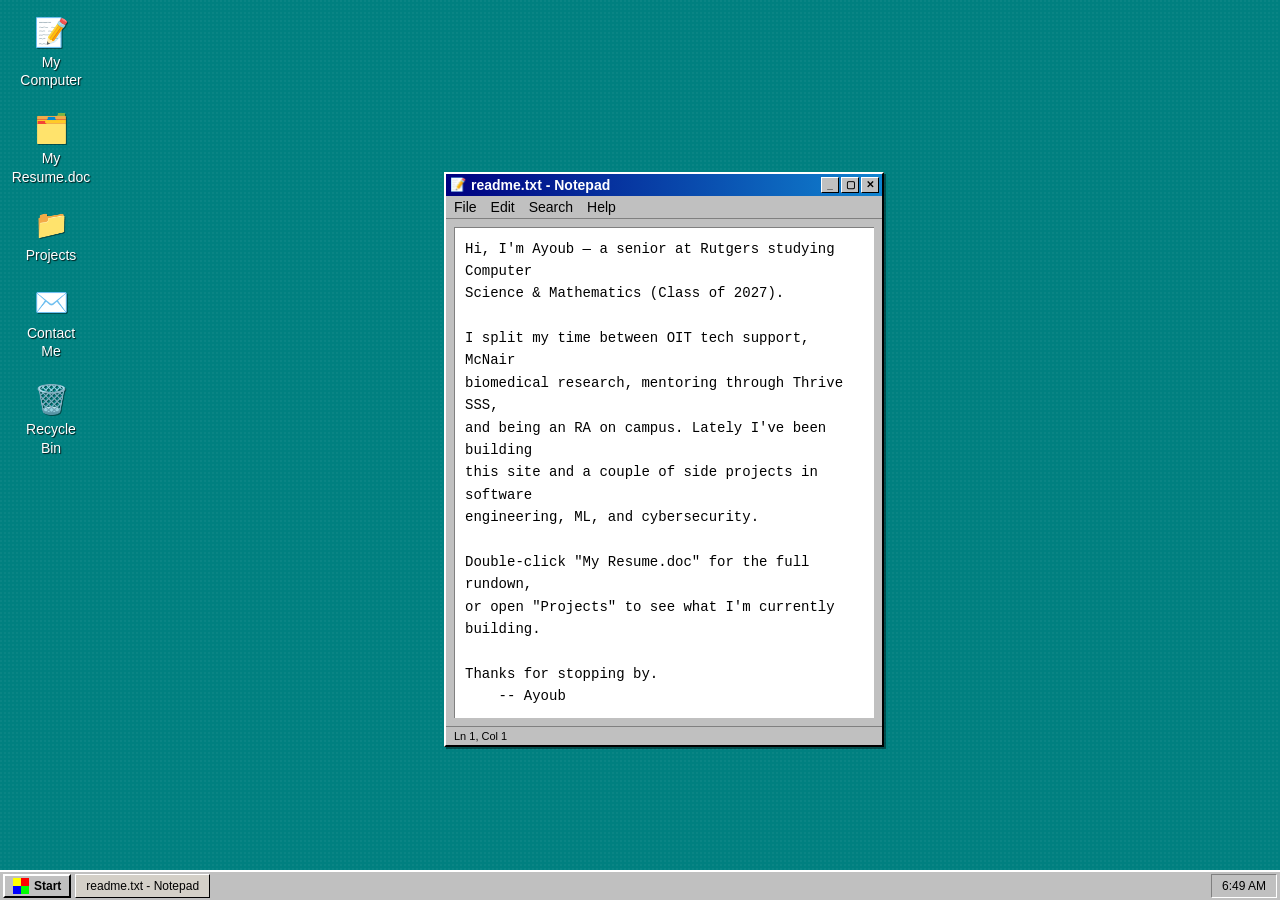
==== index.html @ d9b7da0e "Update index.html" ====
<!DOCTYPE html>
<html lang="en">
<head>
<meta charset="UTF-8">
<meta name="viewport" content="width=device-width, initial-scale=1.0">
<title>Ayoub Mallah — AYOUB95</title>
<link rel="stylesheet" href="style.css">
</head>
<body>

<div id="desktop">

  <!-- ===== Desktop icons ===== -->
  <div class="icon" data-window="about" tabindex="0">
    <div class="icon-img icon-about"></div>
    <span>My Computer</span>
  </div>

  <div class="icon" data-window="resume" tabindex="0">
    <div class="icon-img icon-resume"></div>
    <span>My Resume.doc</span>
  </div>

  <div class="icon" data-window="projects" tabindex="0">
    <div class="icon-img icon-folder"></div>
    <span>Projects</span>
  </div>

  <div class="icon" data-window="contact" tabindex="0">
    <div class="icon-img icon-mail"></div>
    <span>Contact Me</span>
  </div>

  <div class="icon" data-window="bin" tabindex="0">
    <div class="icon-img icon-bin"></div>
    <span>Recycle Bin</span>
  </div>

  <!-- ===== Window: About ===== -->
  <div class="window" id="window-about" style="top:50px; left:80px; width:440px;">
    <div class="title-bar">
      <span class="title-text"><span class="title-icon icon-about"></span>readme.txt - Notepad</span>
      <div class="title-controls">
        <button class="min-btn" aria-label="Minimize">_</button>
        <button class="max-btn" aria-label="Maximize">▢</button>
        <button class="close-btn" aria-label="Close">✕</button>
      </div>
    </div>
    <div class="menu-bar"><span>File</span><span>Edit</span><span>Search</span><span>Help</span></div>
    <div class="window-body notepad-body">Hi, I'm Ayoub — a senior at Rutgers studying Computer
Science &amp; Mathematics (Class of 2027).

I split my time between OIT tech support, McNair
biomedical research, mentoring through Thrive SSS,
and being an RA on campus. Lately I've been building
this site and a couple of side projects in software
engineering, ML, and cybersecurity.

Double-click "My Resume.doc" for the full rundown,
or open "Projects" to see what I'm currently building.

Thanks for stopping by.
    -- Ayoub</div>
    <div class="status-bar"><span>Ln 1, Col 1</span></div>
  </div>

  <!-- ===== Window: Resume ===== -->
  <div class="window" id="window-resume" style="top:40px; left:140px; width:520px; height:460px;">
  <div class="title-bar">
    <span class="title-text"><span class="title-icon icon-resume"></span>My Resume.pdf - WordPad</span>
    <div class="title-controls">
      <button class="min-btn" aria-label="Minimize">_</button>
      <button class="max-btn" aria-label="Maximize">▢</button>
      <button class="close-btn" aria-label="Close">✕</button>
    </div>
  </div>
  <div class="menu-bar"><span>File</span><span>Edit</span><span>View</span><span>Help</span></div>
  <div class="window-body" style="padding:0;">
    <embed src="Ayoub_s_Resume_SWE.pdf" type="application/pdf" width="100%" height="100%" />
  </div>
  <div class="status-bar">
    <span>Page 1</span>
    <a class="win95-btn" href="Ayoub_s_Resume_SWE.pdf" download>Download PDF</a>
  </div>
</div>

  <!-- ===== Window: Projects ===== -->
  <div class="window" id="window-projects" style="top:90px; left:220px; width:400px;">
    <div class="title-bar">
      <span class="title-text"><span class="title-icon icon-folder"></span>Projects</span>
      <div class="title-controls">
        <button class="min-btn" aria-label="Minimize">_</button>
        <button class="max-btn" aria-label="Maximize">▢</button>
        <button class="close-btn" aria-label="Close">✕</button>
      </div>
    </div>
    <div class="menu-bar"><span>File</span><span>Edit</span><span>View</span><span>Help</span></div>
    <div class="window-body projects-body">
      <div class="project-item">
        <span class="small-icon">🤖</span>
        <div>
          <b>RU Professor Insights</b> &mdash; <i>in progress</i>
          <p>A RAG-powered chatbot for looking up professor and course ratings, built on publicly sourced review data. Currently scoping the data pipeline and vector search layer.</p>
        </div>
      </div>
      <div class="project-item">
        <span class="small-icon">🗂️</span>
        <div>
          <b>More coming soon</b>
          <p>This folder is under construction &mdash; check back for updates as new builds ship.</p>
        </div>
      </div>
    </div>
    <div class="status-bar"><span>2 object(s)</span></div>
  </div>

  <!-- ===== Window: Contact ===== -->
  <div class="window" id="window-contact" style="top:130px; left:180px; width:380px;">
    <div class="title-bar">
      <span class="title-text"><span class="title-icon icon-mail"></span>New Message</span>
      <div class="title-controls">
        <button class="min-btn" aria-label="Minimize">_</button>
        <button class="max-btn" aria-label="Maximize">▢</button>
        <button class="close-btn" aria-label="Close">✕</button>
      </div>
    </div>
    <div class="menu-bar"><span>File</span><span>Edit</span><span>Insert</span><span>Help</span></div>
    <div class="window-body contact-body">
      <table class="mail-fields">
        <tr><td>To:</td><td>ayoub.mallah@rutgers.edu</td></tr>
        <tr><td>Phone:</td><td>(339) 666-0799</td></tr>
        <tr><td>LinkedIn:</td><td><a href="https://www.linkedin.com/in/ayoub-mallah/" target="_blank" rel="noopener">LinkedIn</a></td></tr>
      </table>
      <hr>
      <p>Reach out about internships, co-ops, research, or just to say hi &mdash; I usually reply within a day or two.</p>
      <div class="download-row">
        <a class="win95-btn" href="mailto:ayoub.mallah@rutgers.edu">Compose Email</a>
      </div>
    </div>
    <div class="status-bar"><span>Ready</span></div>
  </div>

  <!-- ===== Window: Recycle Bin ===== -->
  <div class="window" id="window-bin" style="top:160px; left:260px; width:300px;">
    <div class="title-bar">
      <span class="title-text"><span class="title-icon icon-bin"></span>Recycle Bin</span>
      <div class="title-controls">
        <button class="min-btn" aria-label="Minimize">_</button>
        <button class="max-btn" aria-label="Maximize">▢</button>
        <button class="close-btn" aria-label="Close">✕</button>
      </div>
    </div>
    <div class="window-body">
      <p>The Recycle Bin is empty.</p>
    </div>
    <div class="status-bar"><span>0 object(s)</span></div>
  </div>

  <!-- ===== Shutdown screen ===== -->
  <div id="shutdown-screen">
    <p>It's now safe to close this tab.</p>
    <button class="win95-btn" id="restart-btn">Restart AYOUB95</button>
  </div>

</div>

<!-- ===== Taskbar ===== -->
<div id="taskbar">
  <button id="start-btn"><span class="start-flag"></span><span>Start</span></button>
  <div id="taskbar-windows"></div>
  <div id="tray"><span id="clock"></span></div>
</div>

<!-- ===== Start menu ===== -->
<div id="start-menu">
  <div class="start-menu-side">AYOUB95</div>
  <div class="start-menu-items">
    <div class="start-item" data-window="about">My Computer</div>
    <div class="start-item" data-window="resume">My Resume.doc</div>
    <div class="start-item" data-window="projects">Projects</div>
    <div class="start-item" data-window="contact">Contact Me</div>
    <div class="start-divider"></div>
    <div class="start-item" id="shutdown-item">Shut Down...</div>
  </div>
</div>

<script src="script.js"></script>
</body>
</html>
---- style.css ----
/* ===== Windows 95 theme ===== */

:root {
  --face: #C0C0C0;
  --face-light: #DFDFDF;
  --shadow: #808080;
  --dark-shadow: #000000;
  --highlight: #FFFFFF;
  --titlebar-active: linear-gradient(90deg, #000080, #1084d0);
  --titlebar-inactive: linear-gradient(90deg, #808080, #b5b5b5);
  --desktop-teal: #008080;
  --win-blue: #0000AA;
}

* { box-sizing: border-box; }

html, body {
  margin: 0;
  padding: 0;
  height: 100%;
  overflow: hidden;
  font-family: "Pixelated MS Sans Serif", "Tahoma", "Segoe UI", Geneva, Verdana, sans-serif;
  font-size: 14px;
  background: var(--desktop-teal);
}

/* subtle desktop texture so it isn't a flat block of teal */
#desktop {
  position: relative;
  width: 100%;
  height: calc(100% - 30px);
  background-color: var(--desktop-teal);
  background-image:
    radial-gradient(circle at 1px 1px, rgba(255,255,255,0.04) 1px, transparent 0);
  background-size: 4px 4px;
  overflow: hidden;
  padding: 12px;
}

/* ===== 3D bevel helpers ===== */
.raised {
  border-top: 2px solid var(--highlight);
  border-left: 2px solid var(--highlight);
  border-right: 2px solid var(--dark-shadow);
  border-bottom: 2px solid var(--dark-shadow);
}
.inset {
  border-top: 2px solid var(--shadow);
  border-left: 2px solid var(--shadow);
  border-right: 2px solid var(--highlight);
  border-bottom: 2px solid var(--highlight);
}

/* ===== Desktop icons ===== */
.icon {
  width: 78px;
  display: flex;
  flex-direction: column;
  align-items: center;
  gap: 4px;
  margin-bottom: 14px;
  cursor: pointer;
  user-select: none;
  padding: 4px 2px;
}
.icon span {
  color: #fff;
  text-align: center;
  text-shadow: 1px 1px 1px rgba(0,0,0,0.8);
  padding: 1px 3px;
  line-height: 1.3;
}
.icon.selected span {
  background: var(--win-blue);
}
.icon-img {
  width: 32px;
  height: 32px;
  background-size: contain;
  background-repeat: no-repeat;
  background-position: center;
  image-rendering: pixelated;
  display: flex;
  align-items: center;
  justify-content: center;
  font-size: 26px;
  filter: drop-shadow(1px 1px 0px rgba(0,0,0,0.4));
}
.icon-about::before { content: "📝"; }
.icon-resume::before { content: "🗂️"; }
.icon-folder::before { content: "📁"; }
.icon-mail::before { content: "✉️"; }
.icon-bin::before { content: "🗑️"; }
.icon-img::before { font-size: 28px; }
.title-icon {
  width: 16px;
  height: 16px;
  font-size: 13px;
  display: inline-flex;
  align-items: center;
  justify-content: center;
  vertical-align: middle;
  margin-right: 2px;
}
.title-icon::before { font-size: 13px; }

/* ===== Windows ===== */
.window {
  position: absolute;
  background: var(--face);
  min-width: 260px;
  box-shadow: 2px 2px 0 rgba(0,0,0,0.4);
  display: none;
  flex-direction: column;
  border-top: 2px solid var(--highlight);
  border-left: 2px solid var(--highlight);
  border-right: 2px solid var(--dark-shadow);
  border-bottom: 2px solid var(--dark-shadow);
}
.window.open { display: flex; }
.window.maximized {
  top: 0 !important;
  left: 0 !important;
  width: 100% !important;
  height: calc(100% - 30px) !important;
}

.title-bar {
  background: var(--titlebar-inactive);
  color: #fff;
  display: flex;
  align-items: center;
  justify-content: space-between;
  padding: 3px 3px 3px 4px;
  font-weight: bold;
  cursor: default;
  flex-shrink: 0;
}
.window.active .title-bar {
  background: var(--titlebar-active);
}
.title-text {
  display: flex;
  align-items: center;
  gap: 3px;
  white-space: nowrap;
  overflow: hidden;
  text-overflow: ellipsis;
}
.title-controls {
  display: flex;
  gap: 2px;
}
.title-controls button {
  width: 18px;
  height: 16px;
  background: var(--face);
  border-top: 1px solid var(--highlight);
  border-left: 1px solid var(--highlight);
  border-right: 1px solid var(--dark-shadow);
  border-bottom: 1px solid var(--dark-shadow);
  font-size: 10px;
  font-weight: bold;
  line-height: 1;
  color: #000;
  cursor: pointer;
  padding: 0;
}
.title-controls button:active {
  border-top: 1px solid var(--dark-shadow);
  border-left: 1px solid var(--dark-shadow);
  border-right: 1px solid var(--highlight);
  border-bottom: 1px solid var(--highlight);
}

.menu-bar {
  background: var(--face);
  display: flex;
  gap: 14px;
  padding: 3px 8px;
  border-bottom: 1px solid var(--shadow);
  flex-shrink: 0;
}
.menu-bar span { cursor: default; }
.menu-bar span:hover { background: var(--win-blue); color: #fff; padding: 0 2px; }

.window-body {
  background: var(--face);
  padding: 10px;
  overflow-y: auto;
  flex: 1;
  min-height: 60px;
}

.notepad-body {
  background: #fff;
  color: #000;
  font-family: "Courier New", monospace;
  white-space: pre-wrap;
  padding: 10px;
  border-top: 1px solid var(--shadow);
  border-left: 1px solid var(--shadow);
  margin: 8px;
  min-height: 260px;
  font-size: 14px;
  line-height: 1.6;
}

.resume-body {
  background: #fff;
  color: #000;
  border: 1px solid var(--shadow);
  margin: 6px;
  padding: 16px 20px;
  font-family: "Tahoma", Geneva, sans-serif;
  overflow-y: auto;
}
.resume-body h1 {
  margin: 0 0 2px 0;
  font-size: 20px;
  border-bottom: 3px solid var(--win-blue);
  padding-bottom: 6px;
}
.resume-body .contact-line {
  font-size: 11px;
  color: #333;
  margin: 6px 0 10px 0;
}
.resume-body .section-title {
  background: var(--win-blue);
  color: #fff;
  font-weight: bold;
  padding: 3px 6px;
  margin: 14px 0 6px 0;
  font-size: 12px;
  letter-spacing: 0.5px;
}
.resume-body .small-label {
  font-weight: bold;
  margin: 6px 0 2px 0;
}
.resume-body p { margin: 4px 0; line-height: 1.4; }
.resume-body ul { margin: 4px 0 4px 18px; padding: 0; }
.resume-body li { margin-bottom: 3px; line-height: 1.35; }
.resume-body a { color: var(--win-blue); }

.download-row {
  margin-top: 16px;
  display: flex;
  gap: 8px;
}

.win95-btn {
  display: inline-block;
  background: var(--face);
  color: #000;
  text-decoration: none;
  padding: 5px 12px;
  border-top: 2px solid var(--highlight);
  border-left: 2px solid var(--highlight);
  border-right: 2px solid var(--dark-shadow);
  border-bottom: 2px solid var(--dark-shadow);
  cursor: pointer;
  font-size: 12px;
  font-family: inherit;
}
.win95-btn:active {
  border-top: 2px solid var(--dark-shadow);
  border-left: 2px solid var(--dark-shadow);
  border-right: 2px solid var(--highlight);
  border-bottom: 2px solid var(--highlight);
}

.projects-body { min-height: 160px; }
.project-item {
  display: flex;
  gap: 12px;
  align-items: flex-start;
  padding: 8px;
}
.project-item .small-icon { font-size: 30px; }
.project-item p { color: #444; margin: 4px 0 0 0; }

.status-bar {
  background: var(--face);
  border-top: 1px solid var(--shadow);
  padding: 3px 8px;
  font-size: 11px;
  flex-shrink: 0;
}

.contact-body { background: var(--face); }
.mail-fields {
  width: 100%;
  border-collapse: collapse;
  margin-bottom: 8px;
}
.mail-fields td {
  padding: 3px 4px;
  font-size: 12px;
}
.mail-fields td:first-child {
  font-weight: bold;
  width: 60px;
}
.contact-body hr {
  border: none;
  border-top: 1px solid var(--shadow);
  border-bottom: 1px solid var(--highlight);
  margin: 8px 0;
}

/* ===== Taskbar ===== */
#taskbar {
  position: fixed;
  bottom: 0;
  left: 0;
  width: 100%;
  height: 30px;
  background: var(--face);
  border-top: 2px solid var(--highlight);
  display: flex;
  align-items: center;
  padding: 2px 3px;
  gap: 4px;
  z-index: 9999;
}
#start-btn {
  display: flex;
  align-items: center;
  gap: 5px;
  background: var(--face);
  border-top: 2px solid var(--highlight);
  border-left: 2px solid var(--highlight);
  border-right: 2px solid var(--dark-shadow);
  border-bottom: 2px solid var(--dark-shadow);
  padding: 3px 8px;
  font-weight: bold;
  font-size: 12px;
  cursor: pointer;
  height: 24px;
}
#start-btn.active {
  border-top: 2px solid var(--dark-shadow);
  border-left: 2px solid var(--dark-shadow);
  border-right: 2px solid var(--highlight);
  border-bottom: 2px solid var(--highlight);
}
.start-flag {
  width: 16px;
  height: 16px;
  background: conic-gradient(#ff0000 0deg 90deg, #00ff00 90deg 180deg, #0000ff 180deg 270deg, #ffff00 270deg 360deg);
  display: inline-block;
}
#taskbar-windows {
  flex: 1;
  display: flex;
  gap: 4px;
  overflow: hidden;
}
.taskbar-item {
  background: var(--face);
  border-top: 1px solid var(--dark-shadow);
  border-left: 1px solid var(--dark-shadow);
  border-right: 1px solid var(--highlight);
  border-bottom: 1px solid var(--highlight);
  padding: 3px 10px;
  font-size: 12px;
  cursor: pointer;
  max-width: 160px;
  overflow: hidden;
  text-overflow: ellipsis;
  white-space: nowrap;
  height: 24px;
  display: flex;
  align-items: center;
}
.taskbar-item.active {
  border-top: 1px solid var(--highlight);
  border-left: 1px solid var(--highlight);
  border-right: 1px solid var(--dark-shadow);
  border-bottom: 1px solid var(--dark-shadow);
  background: #d4d0c8;
}
#tray {
  border-top: 1px solid var(--shadow);
  border-left: 1px solid var(--shadow);
  border-right: 1px solid var(--highlight);
  border-bottom: 1px solid var(--highlight);
  padding: 3px 10px;
  font-size: 12px;
  height: 24px;
  display: flex;
  align-items: center;
}

/* ===== Start menu ===== */
#start-menu {
  position: fixed;
  bottom: 30px;
  left: 0;
  width: 220px;
  background: var(--face);
  border-top: 2px solid var(--highlight);
  border-left: 2px solid var(--highlight);
  border-right: 2px solid var(--dark-shadow);
  border-bottom: 2px solid var(--dark-shadow);
  display: none;
  z-index: 10000;
  box-shadow: 2px 2px 0 rgba(0,0,0,0.4);
}
#start-menu.open { display: flex; }
.start-menu-side {
  width: 26px;
  background: linear-gradient(180deg, #000080, #1084d0);
  color: #fff;
  writing-mode: vertical-rl;
  transform: rotate(180deg);
  font-weight: bold;
  font-size: 15px;
  display: flex;
  align-items: flex-end;
  justify-content: center;
  padding: 10px 0;
  letter-spacing: 1px;
}
.start-menu-items {
  flex: 1;
  padding: 3px;
}
.start-item {
  padding: 7px 10px;
  font-size: 13px;
  cursor: pointer;
}
.start-item:hover {
  background: var(--win-blue);
  color: #fff;
}
.start-divider {
  border-top: 1px solid var(--shadow);
  border-bottom: 1px solid var(--highlight);
  margin: 4px 2px;
}

/* ===== Shutdown screen ===== */
#shutdown-screen {
  display: none;
  position: fixed;
  inset: 0;
  background: #000080;
  color: #fff;
  align-items: center;
  justify-content: center;
  flex-direction: column;
  gap: 16px;
  font-size: 16px;
  z-index: 20000;
}
#shutdown-screen.open { display: flex; }

/* ===== Responsive ===== */
@media (max-width: 640px) {
  .window {
    width: 92vw !important;
    left: 4vw !important;
    top: 40px !important;
  }
  .icon { width: 68px; }
  #start-menu { width: 180px; }
}

@media (prefers-reduced-motion: reduce) {
  * { transition: none !important; animation: none !important; }
}
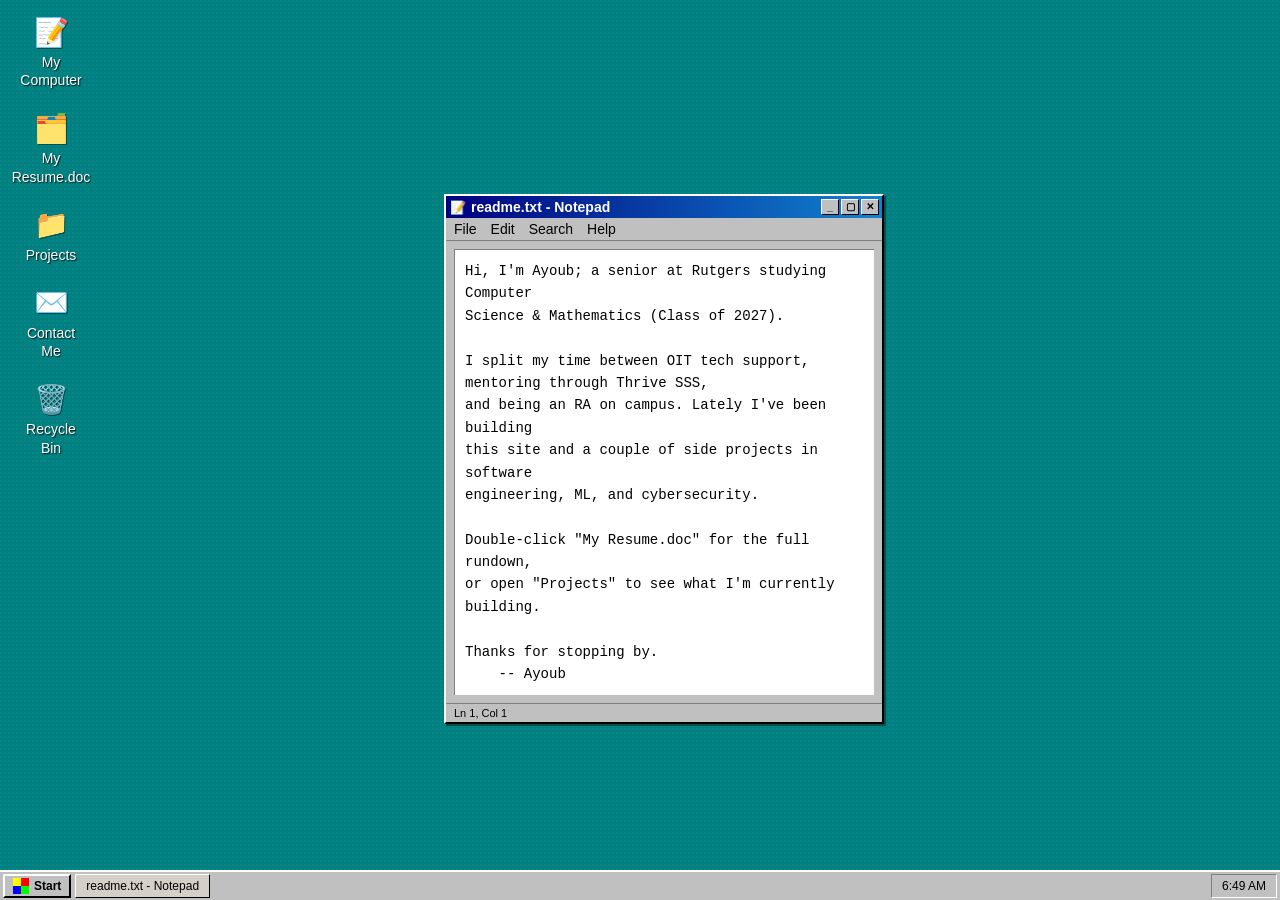
==== commit 54964486: "Update index.html" ====
--- a/index.html
+++ b/index.html
@@ -47,11 +47,10 @@
       </div>
     </div>
     <div class="menu-bar"><span>File</span><span>Edit</span><span>Search</span><span>Help</span></div>
-    <div class="window-body notepad-body">Hi, I'm Ayoub — a senior at Rutgers studying Computer
+    <div class="window-body notepad-body">Hi, I'm Ayoub; a senior at Rutgers studying Computer
 Science &amp; Mathematics (Class of 2027).
 
-I split my time between OIT tech support, McNair
-biomedical research, mentoring through Thrive SSS,
+I split my time between OIT tech support, mentoring through Thrive SSS,
 and being an RA on campus. Lately I've been building
 this site and a couple of side projects in software
 engineering, ML, and cybersecurity.
@@ -99,8 +98,24 @@
       <div class="project-item">
         <span class="small-icon">🤖</span>
         <div>
+          <b>Portfolio Website </b> &mdash; <i> Always in progress</i>
+          <p>
+            • Designed and built a full-stack personal portfolio site with a custom Windows 95-themed interface; backend built
+with FastAPI and SQLite, deployed via GitHub Pages
+            • Engineered responsive layout, centering, and readability across screen sizes, and implemented functional, fillable
+form elements while preserving the constraints of the retro desktop UI</p>
+        </div>
+        <div>
           <b>RU Professor Insights</b> &mdash; <i>in progress</i>
           <p>A RAG-powered chatbot for looking up professor and course ratings, built on publicly sourced review data. Currently scoping the data pipeline and vector search layer.</p>
+        </div>
+         <div>
+          <b>Music Database </b> 
+          <p>
+            • Designed a normalized MySQL relational schema (artists, albums, songs, users, ratings) for a Data Management for
+Data Science course project, applying foreign-key constraints and appropriate data typing to minimize redundancy
+            • Built the full Python/MySQL data layer, implementing functions to populate the database and answer analytical
+queries such as most prolific artists by year range, top song genres, and most-engaged users/p>
         </div>
       </div>
       <div class="project-item">
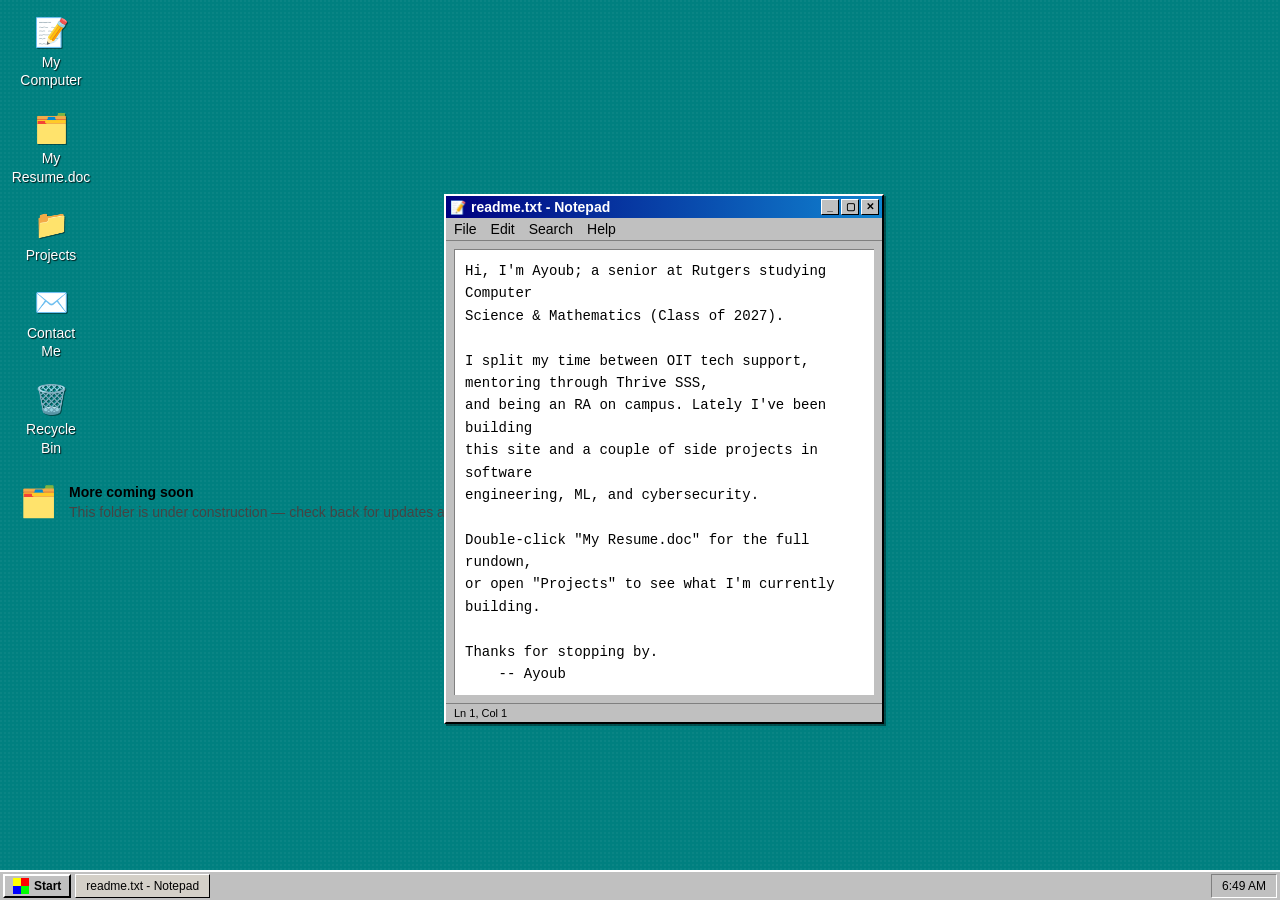
==== commit 3ea76770: "Update index.html" ====
--- a/index.html
+++ b/index.html
@@ -95,28 +95,44 @@
     </div>
     <div class="menu-bar"><span>File</span><span>Edit</span><span>View</span><span>Help</span></div>
     <div class="window-body projects-body">
-      <div class="project-item">
-        <span class="small-icon">🤖</span>
-        <div>
-          <b>Portfolio Website </b> &mdash; <i> Always in progress</i>
-          <p>
-            • Designed and built a full-stack personal portfolio site with a custom Windows 95-themed interface; backend built
-with FastAPI and SQLite, deployed via GitHub Pages
-            • Engineered responsive layout, centering, and readability across screen sizes, and implemented functional, fillable
-form elements while preserving the constraints of the retro desktop UI</p>
-        </div>
-        <div>
-          <b>RU Professor Insights</b> &mdash; <i>in progress</i>
-          <p>A RAG-powered chatbot for looking up professor and course ratings, built on publicly sourced review data. Currently scoping the data pipeline and vector search layer.</p>
-        </div>
-         <div>
-          <b>Music Database </b> 
-          <p>
-            • Designed a normalized MySQL relational schema (artists, albums, songs, users, ratings) for a Data Management for
-Data Science course project, applying foreign-key constraints and appropriate data typing to minimize redundancy
-            • Built the full Python/MySQL data layer, implementing functions to populate the database and answer analytical
-queries such as most prolific artists by year range, top song genres, and most-engaged users/p>
-        </div>
+  <div class="project-item">
+    <span class="small-icon">🤖</span>
+    <div>
+      <b>Portfolio Website</b> &mdash; <i>Always in progress</i>
+      <p>
+        • Designed and built a full-stack personal portfolio site with a custom Windows 95-themed interface; backend built with FastAPI and SQLite, deployed via GitHub Pages
+        • Engineered responsive layout, centering, and readability across screen sizes, and implemented functional, fillable form elements while preserving the constraints of the retro desktop UI
+      </p>
+    </div>
+  </div>
+
+  <div class="project-item">
+    <span class="small-icon">🎓</span>
+    <div>
+      <b>RU Professor Insights</b> &mdash; <i>in progress</i>
+      <p>A RAG-powered chatbot for looking up professor and course ratings, built on publicly sourced review data. Currently scoping the data pipeline and vector search layer.</p>
+    </div>
+  </div>
+
+  <div class="project-item">
+    <span class="small-icon">🎵</span>
+    <div>
+      <b>Music Database</b>
+      <p>
+        • Designed a normalized MySQL relational schema (artists, albums, songs, users, ratings) for a Data Management for Data Science course project, applying foreign-key constraints and appropriate data typing to minimize redundancy
+        • Built the full Python/MySQL data layer, implementing functions to populate the database and answer analytical queries such as most prolific artists by year range, top song genres, and most-engaged users
+      </p>
+    </div>
+  </div>
+
+  <div class="project-item">
+    <span class="small-icon">🗂️</span>
+    <div>
+      <b>More coming soon</b>
+      <p>This folder is under construction &mdash; check back for updates as new builds ship.</p>
+    </div>
+  </div>
+</div>
       </div>
       <div class="project-item">
         <span class="small-icon">🗂️</span>
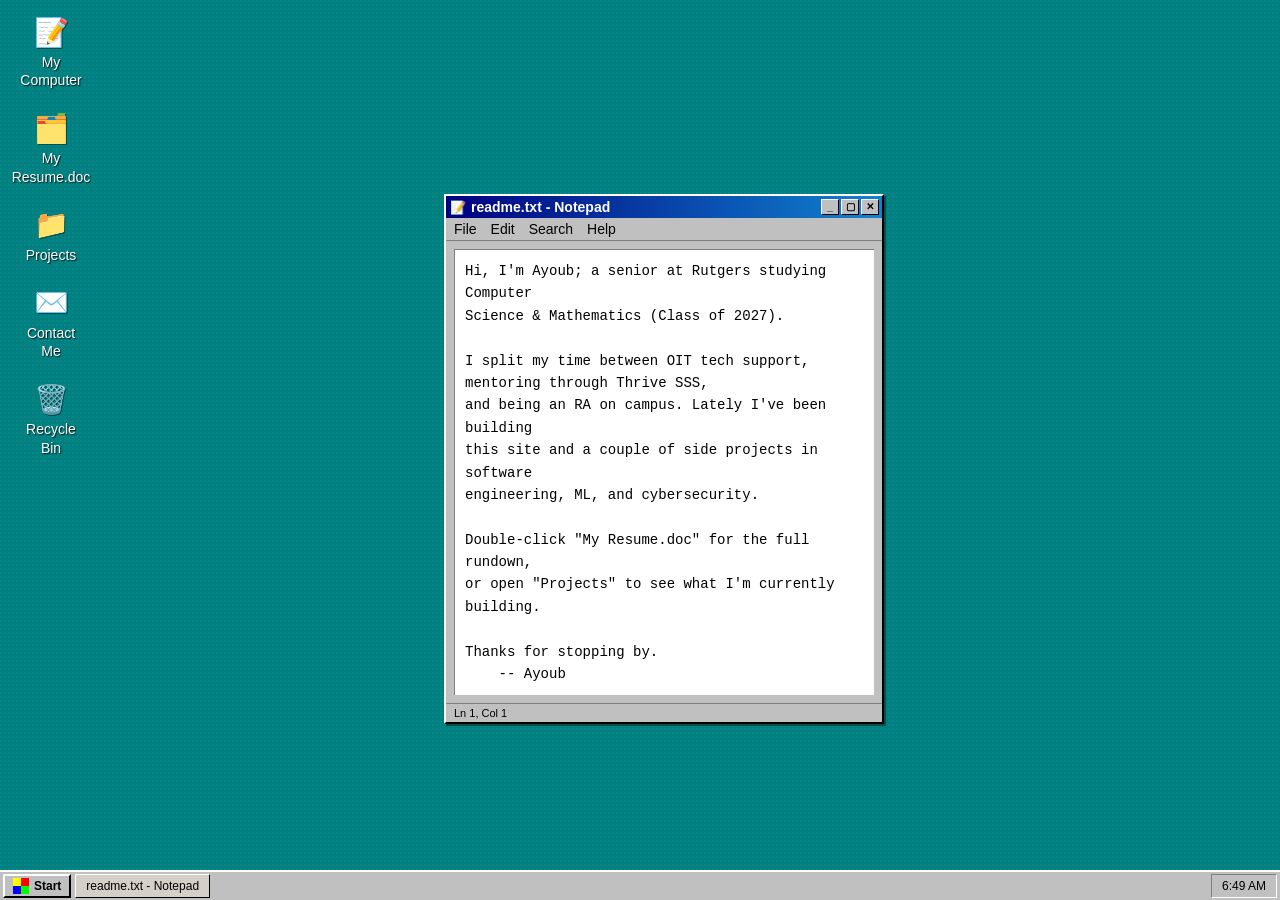
==== commit 9889ad73: "Update index.html" ====
--- a/index.html
+++ b/index.html
@@ -99,10 +99,10 @@
     <span class="small-icon">🤖</span>
     <div>
       <b>Portfolio Website</b> &mdash; <i>Always in progress</i>
-      <p>
-        • Designed and built a full-stack personal portfolio site with a custom Windows 95-themed interface; backend built with FastAPI and SQLite, deployed via GitHub Pages
-        • Engineered responsive layout, centering, and readability across screen sizes, and implemented functional, fillable form elements while preserving the constraints of the retro desktop UI
-      </p>
+      <ul>
+        <li>Designed and built a full-stack personal portfolio site with a custom Windows 95-themed interface; backend built with FastAPI and SQLite, deployed via GitHub Pages</li>
+        <li>Engineered responsive layout, centering, and readability across screen sizes, and implemented functional, fillable form elements while preserving the constraints of the retro desktop UI</li>
+      </ul>
     </div>
   </div>
 
@@ -118,10 +118,10 @@
     <span class="small-icon">🎵</span>
     <div>
       <b>Music Database</b>
-      <p>
-        • Designed a normalized MySQL relational schema (artists, albums, songs, users, ratings) for a Data Management for Data Science course project, applying foreign-key constraints and appropriate data typing to minimize redundancy
-        • Built the full Python/MySQL data layer, implementing functions to populate the database and answer analytical queries such as most prolific artists by year range, top song genres, and most-engaged users
-      </p>
+      <ul>
+        <li>Designed a normalized MySQL relational schema (artists, albums, songs, users, ratings) for a Data Management for Data Science course project, applying foreign-key constraints and appropriate data typing to minimize redundancy</li>
+        <li>Built the full Python/MySQL data layer, implementing functions to populate the database and answer analytical queries such as most prolific artists by year range, top song genres, and most-engaged users</li>
+      </ul>
     </div>
   </div>
 
@@ -133,13 +133,6 @@
     </div>
   </div>
 </div>
-      </div>
-      <div class="project-item">
-        <span class="small-icon">🗂️</span>
-        <div>
-          <b>More coming soon</b>
-          <p>This folder is under construction &mdash; check back for updates as new builds ship.</p>
-        </div>
       </div>
     </div>
     <div class="status-bar"><span>2 object(s)</span></div>
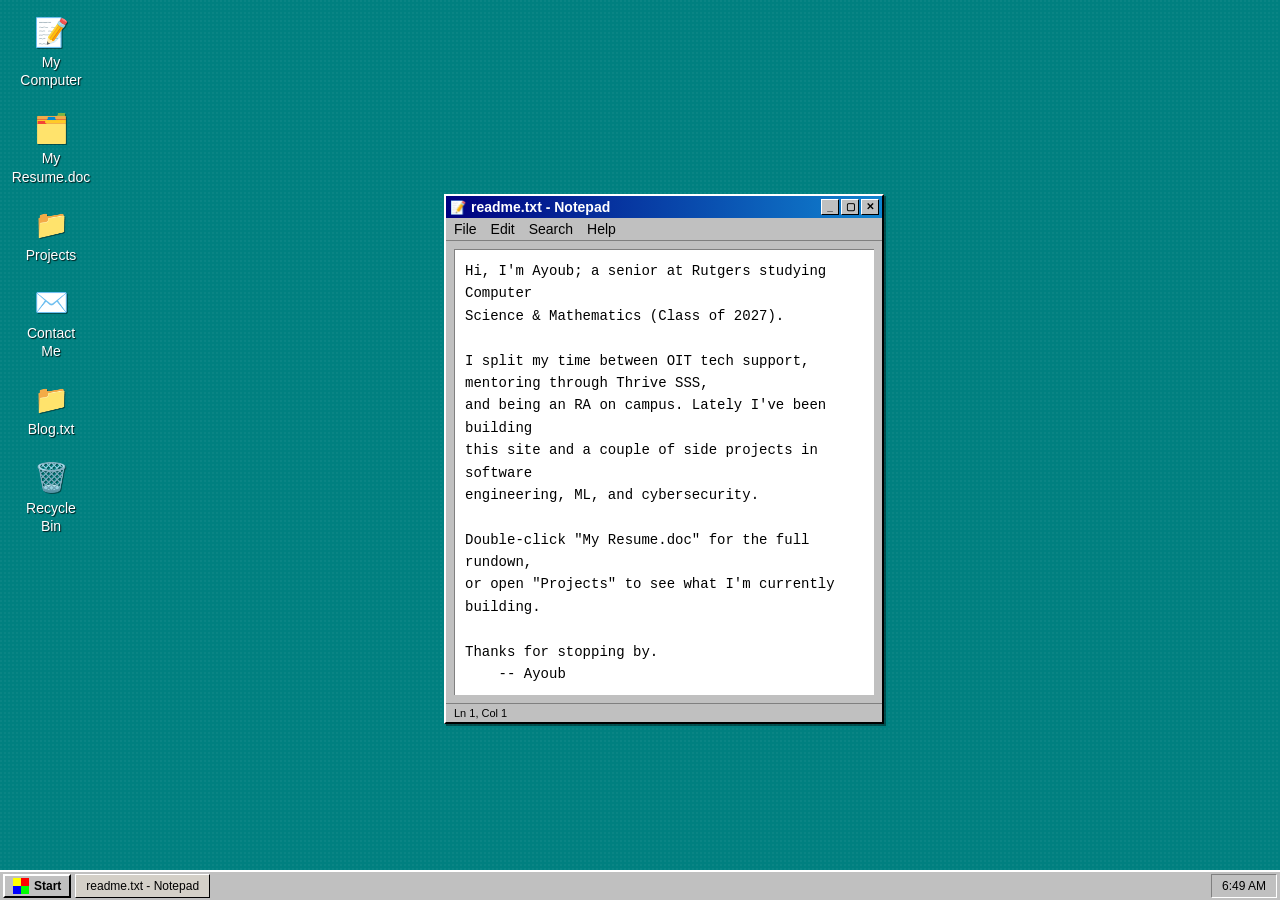
==== commit b366117a: "Update index.html" ====
--- a/index.html
+++ b/index.html
@@ -31,6 +31,11 @@
     <span>Contact Me</span>
   </div>
 
+  <div class="icon" data-window="blog" tabindex="0">
+  <div class="icon-img icon-folder"></div>
+  <span>Blog.txt</span>
+</div>
+
   <div class="icon" data-window="bin" tabindex="0">
     <div class="icon-img icon-bin"></div>
     <span>Recycle Bin</span>
@@ -75,11 +80,11 @@
   </div>
   <div class="menu-bar"><span>File</span><span>Edit</span><span>View</span><span>Help</span></div>
   <div class="window-body" style="padding:0;">
-    <embed src="Ayoub_s_Resume_SWE.pdf" type="application/pdf" width="100%" height="100%" />
+    <embed src="Ayoub_s_Resume_SWE-1.pdf" type="application/pdf" width="100%" height="100%" />
   </div>
   <div class="status-bar">
     <span>Page 1</span>
-    <a class="win95-btn" href="Ayoub_s_Resume_SWE.pdf" download>Download PDF</a>
+    <a class="win95-btn" href="Ayoub_s_Resume_SWE-1.pdf" download>Download PDF</a>
   </div>
 </div>
 
@@ -164,6 +169,22 @@
     <div class="status-bar"><span>Ready</span></div>
   </div>
 
+  <!-- ===== Window: Blog ===== -->
+<div class="window" id="window-blog" style="top:70px; left:160px; width:420px; height:400px;">
+  <div class="title-bar">
+    <span class="title-text"><span class="title-icon icon-folder"></span>blog.txt - Notepad</span>
+    <div class="title-controls">
+      <button class="min-btn" aria-label="Minimize">_</button>
+      <button class="max-btn" aria-label="Maximize">▢</button>
+      <button class="close-btn" aria-label="Close">✕</button>
+    </div>
+  </div>
+  <div class="menu-bar"><span>File</span><span>Edit</span><span>Search</span><span>Help</span></div>
+  <div class="window-body notepad-body" id="blog-posts">
+    Loading posts...
+  </div>
+  <div class="status-bar"><span id="blog-status">Ready</span></div>
+</div>
   <!-- ===== Window: Recycle Bin ===== -->
   <div class="window" id="window-bin" style="top:160px; left:260px; width:300px;">
     <div class="title-bar">
@@ -203,6 +224,7 @@
     <div class="start-item" data-window="resume">My Resume.doc</div>
     <div class="start-item" data-window="projects">Projects</div>
     <div class="start-item" data-window="contact">Contact Me</div>
+    <div class="start-item" data-window="blog">Blog.txt</div>
     <div class="start-divider"></div>
     <div class="start-item" id="shutdown-item">Shut Down...</div>
   </div>
--- a/style.css
+++ b/style.css
@@ -272,6 +272,14 @@
 }
 
 .projects-body { min-height: 160px; }
+.projects-body ul {
+  margin: 4px 0 4px 18px;
+  padding: 0;
+}
+.projects-body li {
+  margin-bottom: 3px;
+  line-height: 1.35;
+}
 .project-item {
   display: flex;
   gap: 12px;
